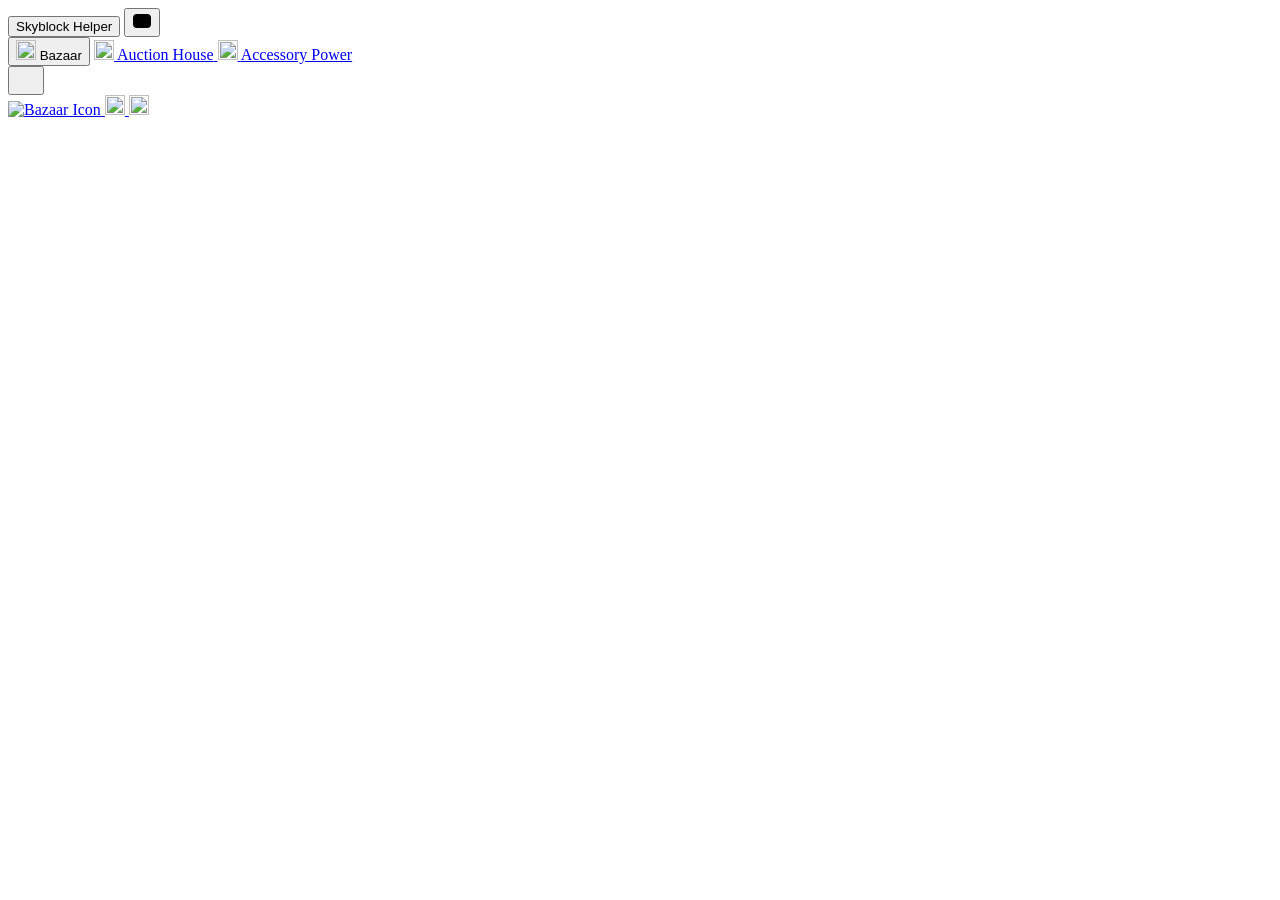
==== index.html @ c67218c4 "Add initial structure for Skyblock Helper HTML" ====
<!DOCTYPE html>
<html>
<head>
    <meta charset="utf-8" />
    <title>Skyblock Helper</title>
    <link rel="stylesheet" href="css/style.css" />
    <script src="js/sidebar.js" defer></script>
    <script src="js/contentloader.js" defer></script>
</head>
<body>
    <div class="app">

        <aside class="sidebar" id="sidebar">
            <header class="sidebar-header">
                <button data-ref="home.html" id="home">Skyblock Helper</button>
                <button id="collapseSidebar">
                    <svg width="20" height="20" class="icon">
                        <rect width="18" height="14" x="1" y="3" rx="4" ry="4"></rect>
                        <line x1="7" x2="7" y1="3" y2="17"></line>
                    </svg>
                </button>
            </header>

            <nav class="navigation" aria-label="Hauptnavigation">
                <button data-ref="bazaar.html" class="navigation-link">
                    <img src="images/Bazaar_Icon.png" alt="" width="20" height="20" />
                    <span class="navigation-span">Bazaar</span>
                </button>
                <a href="#" class="navigation-link">
                    <img src="images/AuctionHouse_Icon.png" alt="" width="20" height="20" />
                    <span class="navigation-span">Auction House</span>
                </a>
                <a href="#" class="navigation-link">
                    <img src="images/MagicalPower_Icon.png" alt="" width="20" height="20" />
                    <span class="navigation-span">Accessory Power</span>
                </a>
            </nav>
        </aside>

        <aside class="sidebar-minimized hidden" id="sidebar-minimized">
            <header class="sidebar-header">
                <button id="openSidebar">
                    <svg width="20" height="20" class="icon">
                        <line x1="3.333333333" x2="16.66666666" y1="5" y2="5"></line>
                        <line x1="3.333333333" x2="16.66666666" y1="10" y2="10"></line>
                        <line x1="3.333333333" x2="16.66666666" y1="15" y2="15"></line>
                    </svg>
                </button>
            </header>

            <nav class="navigation">
                <a href="bazaar.html" class="navigation-link">
                    <img src="images/Bazaar_Icon.png" alt="Bazaar Icon" width="20" height="20" />
                </a>
                <a href="#" class="navigation-link">
                    <img src="images/AuctionHouse_Icon.png" alt="" width="20" height="20" />
                </a>
                <a href="#" class="navigation-link">
                    <img src="images/MagicalPower_Icon.png" alt="" width="20" height="20" />
                </a>
            </nav>
        </aside>
        <div class="resizer" id="resizer">
            <div class="resizer-line"></div>
        </div>
        <div class="content" id="content">

        </div>
    </div>
</body>
</html>
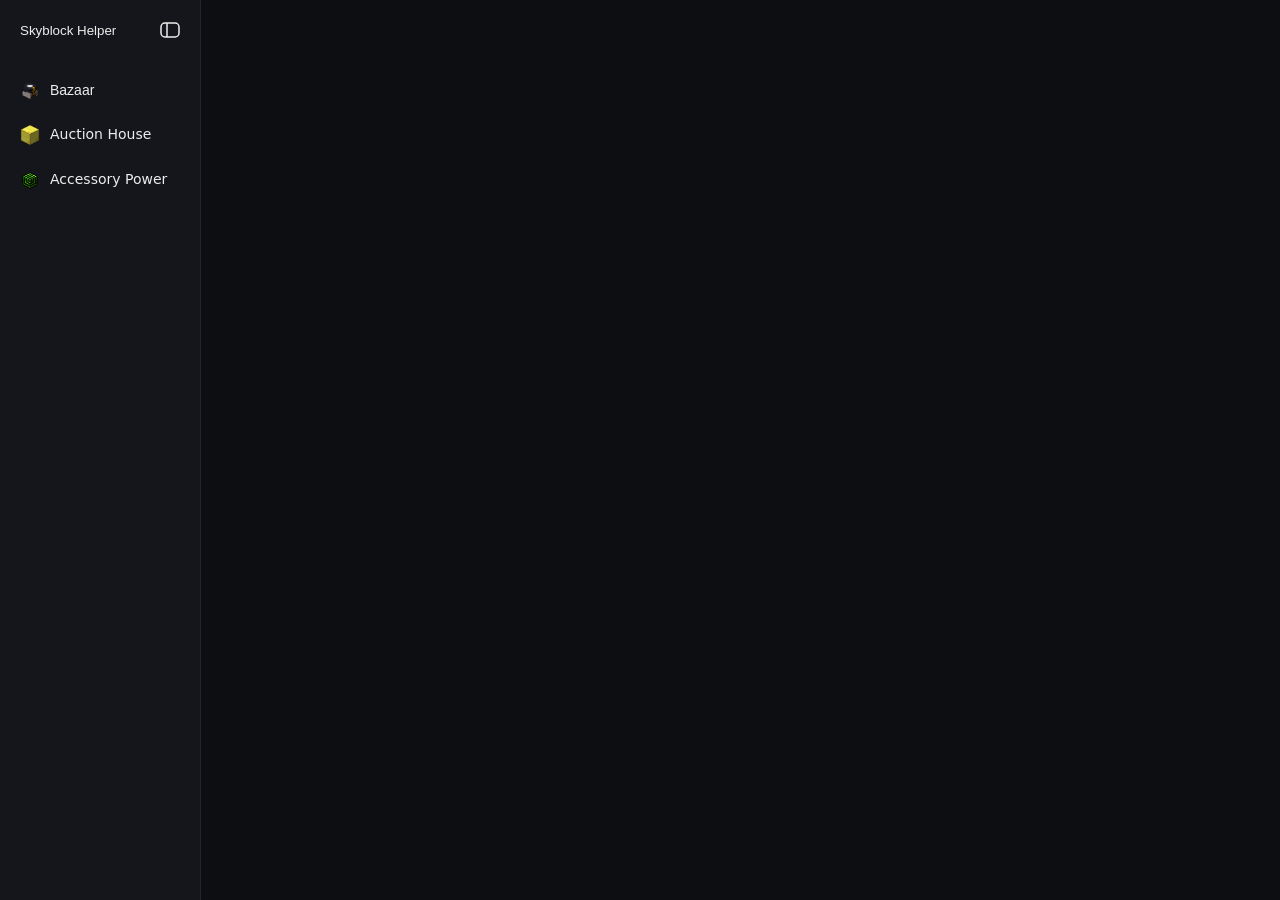
==== commit 6a3062b5: "Update button data-ref paths in index.html" ====
--- a/index.html
+++ b/index.html
@@ -12,7 +12,7 @@
 
         <aside class="sidebar" id="sidebar">
             <header class="sidebar-header">
-                <button data-ref="home.html" id="home">Skyblock Helper</button>
+                <button data-ref="dynamicContent/home.html" id="home">Skyblock Helper</button>
                 <button id="collapseSidebar">
                     <svg width="20" height="20" class="icon">
                         <rect width="18" height="14" x="1" y="3" rx="4" ry="4"></rect>
@@ -22,7 +22,7 @@
             </header>
 
             <nav class="navigation" aria-label="Hauptnavigation">
-                <button data-ref="bazaar.html" class="navigation-link">
+                <button data-ref="dynamicContent/bazaar.html" class="navigation-link">
                     <img src="images/Bazaar_Icon.png" alt="" width="20" height="20" />
                     <span class="navigation-span">Bazaar</span>
                 </button>
--- a/css/style.css
+++ b/css/style.css
@@ -0,0 +1,201 @@
+:root {
+    --background: #0d0e12;
+    --sidebar: #15161c;
+    --border: #23242c;
+    --text: #ededed;
+    --text-muted: #000000;
+    --highlight: #1f2028;
+    --accent: #f5b942;
+    --accent-blur: #cf9b0b89;
+}
+
+*,
+*::before,
+*::after {
+    box-sizing: border-box;
+}
+
+html, body {
+    height: 100%;
+}
+
+body {
+    margin: 0;
+    background: var(--background);
+    color: var(--text);
+    font-family: 'Segoe UI', system-ui, -apple-system, Roboto, 'Helvetica Neue', sans-serif;
+    font-size: 15px;
+    line-height: 1.4;
+    -webkit-font-smoothing: antialiased;
+}
+
+.app {
+    display: flex;
+    padding: 0px;
+    height: 100vh;
+}
+
+.sidebar, .sidebar-minimized {
+    display: flex;
+    flex-direction: column;
+    flex-shrink: 0;
+    height: 100%;
+    background: var(--sidebar);
+}
+
+.sidebar {
+    min-width: 200px;
+}
+
+.sidebar-minimized {
+    width: 60px;
+}
+
+.sidebar-header {
+    display: flex;
+    justify-content: space-between;
+    align-items: center;
+    padding: 10px;
+}
+
+.logo {
+    font-size: 18px;
+    font-weight: 500;
+    text-decoration: none;
+    color: var(--text);
+    user-select: none;
+}
+
+button {
+    display: flex;
+    background: transparent;
+    border: none;
+    border-radius: 10px;
+    outline: none;
+    cursor: pointer;
+    justify-content: center;
+    align-items: center;
+    padding: 10px;
+    color: var(--text);
+}
+
+    button:hover {
+        background: var(--highlight);
+    }
+
+.icon {
+    stroke-width: 1.5px;
+    stroke: currentColor;
+    fill: transparent;
+}
+
+.hidden {
+    display: none !important;
+}
+
+.navigation {
+    display: flex;
+    flex-direction: column;
+    justify-content: center;
+    align-items: center;
+    padding: 10px;
+    gap: 5px;
+}
+
+    .navigation-span {
+        font-weight: 400;
+        font-size: 14px;
+    }
+
+    .navigation-link {
+        display: flex;
+        justify-content: flex-start;
+        text-decoration: none;
+        color: inherit;
+        align-items: center;
+        padding: 10px;
+        background: transparent;
+        border-radius: 6px;
+        width: 100%;
+        gap: 10px;
+        user-select: none;
+    }
+
+        .navigation-link:hover {
+            background: var(--highlight);
+        }
+
+    .active {
+        background: var(--accent) !important;
+        color: var(--text-muted);
+    }
+
+.resizer {
+    display: flex;
+    height: 100vh;
+    width: 10px;
+    justify-content: flex-start;
+    cursor: col-resize;
+    background: transparent;
+    user-select: none;
+}
+
+.resizer-line {
+    height: 100vh;
+    width: 1px;
+    background: var(--border);
+}
+
+.main {
+    display: flex;
+    flex-direction: column;
+    align-items: center;
+    flex: 1;
+    height: 100%;
+}
+
+.content {
+    display: flex;
+    flex-direction: column;
+    align-items: center;
+    height: 100%;
+    width: 100%;
+}
+
+.text-content {
+    text-align: center;
+}
+
+.searchbar-container {
+    width: 100%;
+    background: transparent;
+    display: flex;
+    padding: 10px;
+    align-items: center;
+    justify-content: flex-start;
+}
+
+.searchbar {
+    display: flex;
+    background: var(--sidebar);
+    border: 1px solid var(--highlight);
+    border-radius: 4px;
+    padding:10px;
+    align-items: center;
+    justify-content: flex-start;
+    gap: 2vh;
+    width: 100%;
+}
+
+.highlight {
+    border: 1px solid var(--accent);
+    outline: 2px solid var(--accent-blur);
+}
+
+.search, .search:focus {
+    width: 100%;
+    background: transparent;
+    border: none;
+    outline: none;
+    color: inherit;
+}
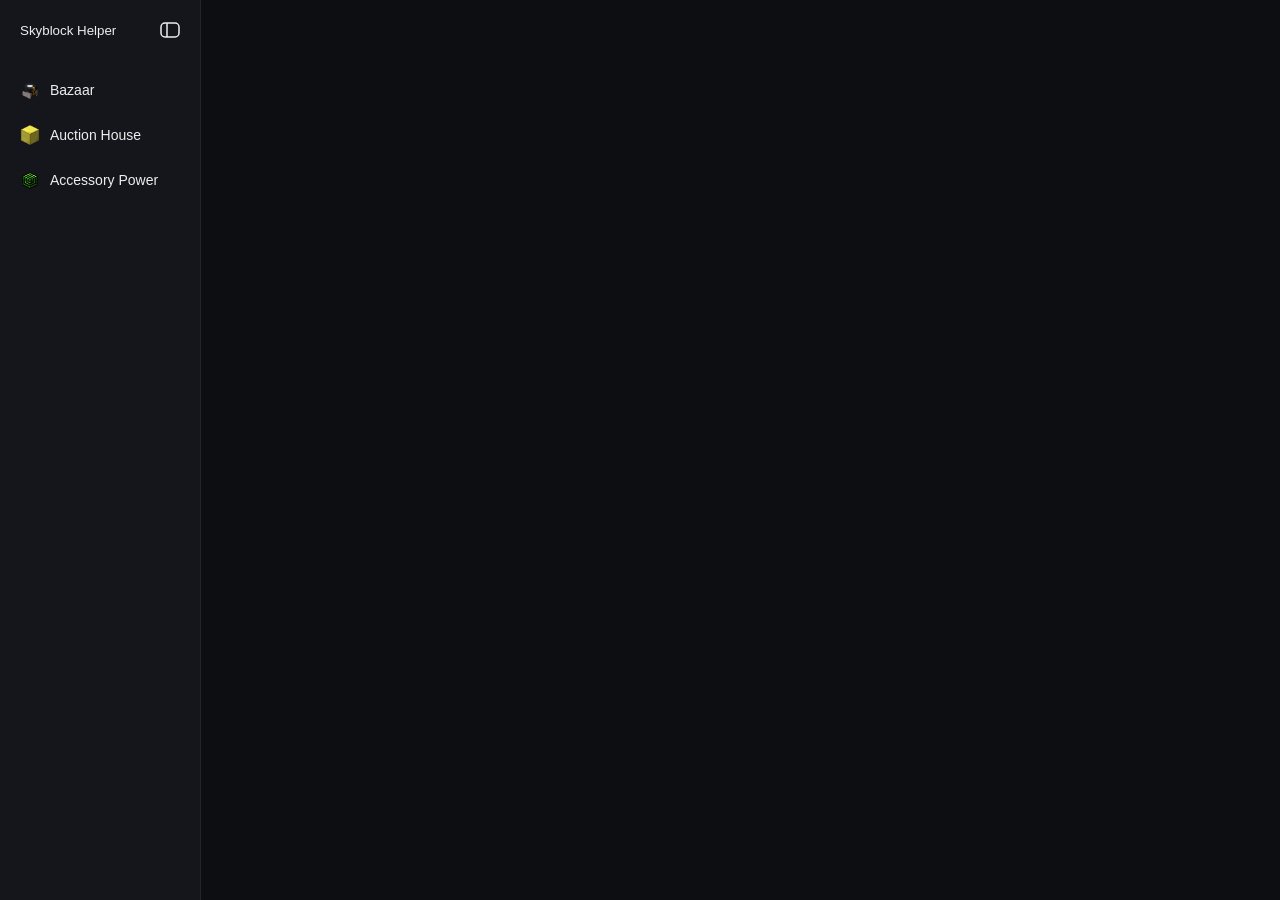
==== commit 76b6aaa3: "Changed <a> to <button> and made the Logo to not be highlighted when hovered" ====
--- a/index.html
+++ b/index.html
@@ -12,7 +12,7 @@
 
         <aside class="sidebar" id="sidebar">
             <header class="sidebar-header">
-                <button data-ref="dynamicContent/home.html" id="home">Skyblock Helper</button>
+                <button data-ref="dynamicContent/home.html" id="home" class="nohighlight">Skyblock Helper</button>
                 <button id="collapseSidebar">
                     <svg width="20" height="20" class="icon">
                         <rect width="18" height="14" x="1" y="3" rx="4" ry="4"></rect>
@@ -26,14 +26,14 @@
                     <img src="images/Bazaar_Icon.png" alt="" width="20" height="20" />
                     <span class="navigation-span">Bazaar</span>
                 </button>
-                <a href="#" class="navigation-link">
+                <button class="navigation-link">
                     <img src="images/AuctionHouse_Icon.png" alt="" width="20" height="20" />
                     <span class="navigation-span">Auction House</span>
-                </a>
-                <a href="#" class="navigation-link">
+                </button>
+                <button class="navigation-link">
                     <img src="images/MagicalPower_Icon.png" alt="" width="20" height="20" />
                     <span class="navigation-span">Accessory Power</span>
-                </a>
+                </button>
             </nav>
         </aside>
 
@@ -49,15 +49,15 @@
             </header>
 
             <nav class="navigation">
-                <a href="bazaar.html" class="navigation-link">
-                    <img src="images/Bazaar_Icon.png" alt="Bazaar Icon" width="20" height="20" />
-                </a>
-                <a href="#" class="navigation-link">
+                <button data-ref="dynamicContent/bazaar.html" class="navigation-link">
+                    <img src="images/Bazaar_Icon.png" alt="" width="20" height="20" />
+                </button>
+                <button class="navigation-link">
                     <img src="images/AuctionHouse_Icon.png" alt="" width="20" height="20" />
-                </a>
-                <a href="#" class="navigation-link">
+                </button>
+                <button class="navigation-link">
                     <img src="images/MagicalPower_Icon.png" alt="" width="20" height="20" />
-                </a>
+                </button>
             </nav>
         </aside>
         <div class="resizer" id="resizer">
--- a/css/style.css
+++ b/css/style.css
@@ -82,6 +82,10 @@
     button:hover {
         background: var(--highlight);
     }
+
+.nohighlight {
+    background: transparent !important;
+}
 
 .icon {
     stroke-width: 1.5px;
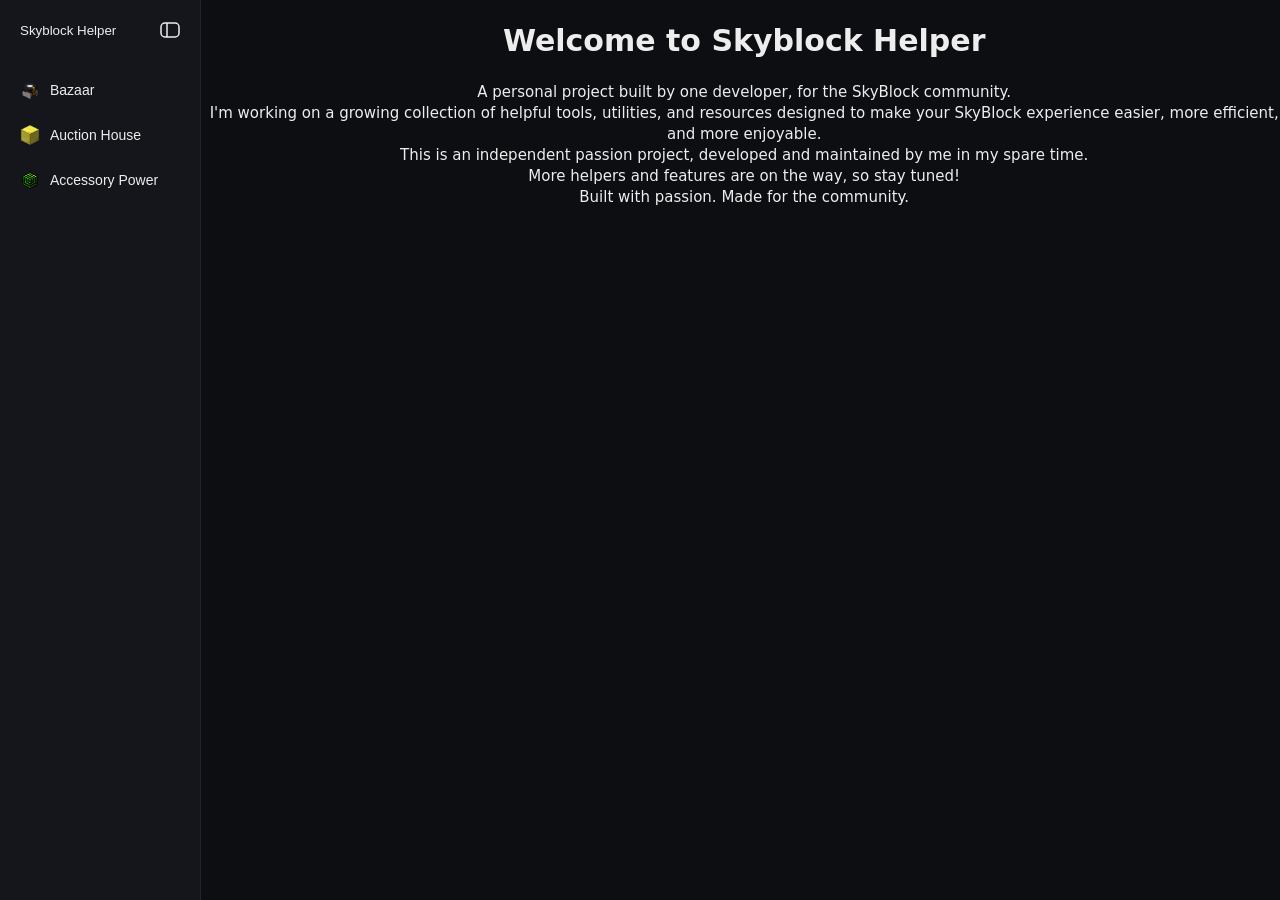
==== commit d2d6165f: "Navigation Btn are now hightlighted when active" ====
--- a/index.html
+++ b/index.html
@@ -9,7 +9,6 @@
 </head>
 <body>
     <div class="app">
-
         <aside class="sidebar" id="sidebar">
             <header class="sidebar-header">
                 <button data-ref="dynamicContent/home.html" id="home" class="nohighlight">Skyblock Helper</button>
@@ -20,7 +19,6 @@
                     </svg>
                 </button>
             </header>
-
             <nav class="navigation" aria-label="Hauptnavigation">
                 <button data-ref="dynamicContent/bazaar.html" class="navigation-link">
                     <img src="images/Bazaar_Icon.png" alt="" width="20" height="20" />
@@ -36,7 +34,6 @@
                 </button>
             </nav>
         </aside>
-
         <aside class="sidebar-minimized hidden" id="sidebar-minimized">
             <header class="sidebar-header">
                 <button id="openSidebar">
@@ -47,7 +44,6 @@
                     </svg>
                 </button>
             </header>
-
             <nav class="navigation">
                 <button data-ref="dynamicContent/bazaar.html" class="navigation-link">
                     <img src="images/Bazaar_Icon.png" alt="" width="20" height="20" />
@@ -63,9 +59,7 @@
         <div class="resizer" id="resizer">
             <div class="resizer-line"></div>
         </div>
-        <div class="content" id="content">
-
-        </div>
+        <div class="content" id="content"></div>
     </div>
 </body>
 </html>
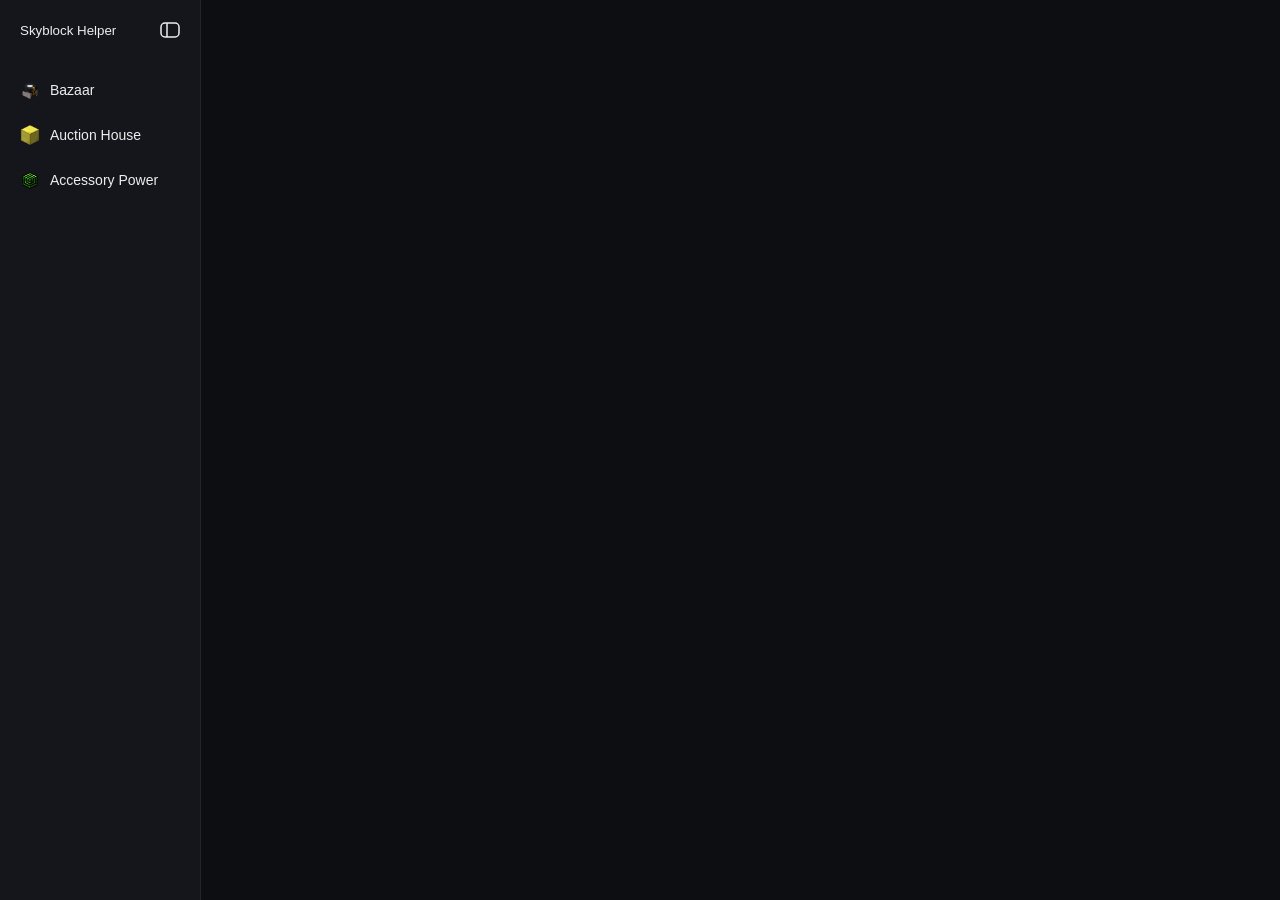
==== commit 2d6b35fa: "Module" ====
--- a/index.html
+++ b/index.html
@@ -11,7 +11,7 @@
     <div class="app">
         <aside class="sidebar" id="sidebar">
             <header class="sidebar-header">
-                <button data-ref="dynamicContent/home.html" id="home" class="nohighlight">Skyblock Helper</button>
+                <button data-ref="dynamicContent/home.html" id="homeBtn" class="nohighlight">Skyblock Helper</button>
                 <button id="collapseSidebar">
                     <svg width="20" height="20" class="icon">
                         <rect width="18" height="14" x="1" y="3" rx="4" ry="4"></rect>
@@ -20,7 +20,7 @@
                 </button>
             </header>
             <nav class="navigation" aria-label="Hauptnavigation">
-                <button data-ref="dynamicContent/bazaar.html" class="navigation-link">
+                <button data-ref="dynamicContent/bazaar.html" data-module="js/bazaar.js" class="navigation-link">
                     <img src="images/Bazaar_Icon.png" alt="" width="20" height="20" />
                     <span class="navigation-span">Bazaar</span>
                 </button>
@@ -45,7 +45,7 @@
                 </button>
             </header>
             <nav class="navigation">
-                <button data-ref="dynamicContent/bazaar.html" class="navigation-link">
+                <button data-ref="dynamicContent/bazaar.html" data-module="js/bazaar.js" class="navigation-link">
                     <img src="images/Bazaar_Icon.png" alt="" width="20" height="20" />
                 </button>
                 <button class="navigation-link">
--- a/css/style.css
+++ b/css/style.css
@@ -29,6 +29,19 @@
     -webkit-font-smoothing: antialiased;
 }
 
+button {
+    display: flex;
+    background: transparent;
+    border: none;
+    border-radius: 10px;
+    outline: none;
+    cursor: pointer;
+    justify-content: center;
+    align-items: center;
+    padding: 10px;
+    color: var(--text);
+}
+
 .app {
     display: flex;
     padding: 0px;
@@ -41,6 +54,8 @@
     flex-shrink: 0;
     height: 100%;
     background: var(--sidebar);
+    position: sticky;
+    top: 0;
 }
 
 .sidebar {
@@ -64,19 +79,6 @@
     text-decoration: none;
     color: var(--text);
     user-select: none;
-}
-
-button {
-    display: flex;
-    background: transparent;
-    border: none;
-    border-radius: 10px;
-    outline: none;
-    cursor: pointer;
-    justify-content: center;
-    align-items: center;
-    padding: 10px;
-    color: var(--text);
 }
 
     button:hover {
@@ -150,56 +152,10 @@
     background: var(--border);
 }
 
-.main {
-    display: flex;
-    flex-direction: column;
-    align-items: center;
-    flex: 1;
-    height: 100%;
-}
-
 .content {
     display: flex;
     flex-direction: column;
     align-items: center;
     height: 100%;
     width: 100%;
-}
-
-.text-content {
-    text-align: center;
-}
-
-.searchbar-container {
-    width: 100%;
-    background: transparent;
-    display: flex;
-    padding: 10px;
-    align-items: center;
-    justify-content: flex-start;
-}
-
-.searchbar {
-    display: flex;
-    background: var(--sidebar);
-    border: 1px solid var(--highlight);
-    border-radius: 4px;
-    padding:10px;
-    align-items: center;
-    justify-content: flex-start;
-    gap: 2vh;
-    width: 100%;
-}
-
-.highlight {
-    border: 1px solid var(--accent);
-    outline: 2px solid var(--accent-blur);
-}
-
-.search, .search:focus {
-    width: 100%;
-    background: transparent;
-    border: none;
-    outline: none;
-    color: inherit;
-}
+}
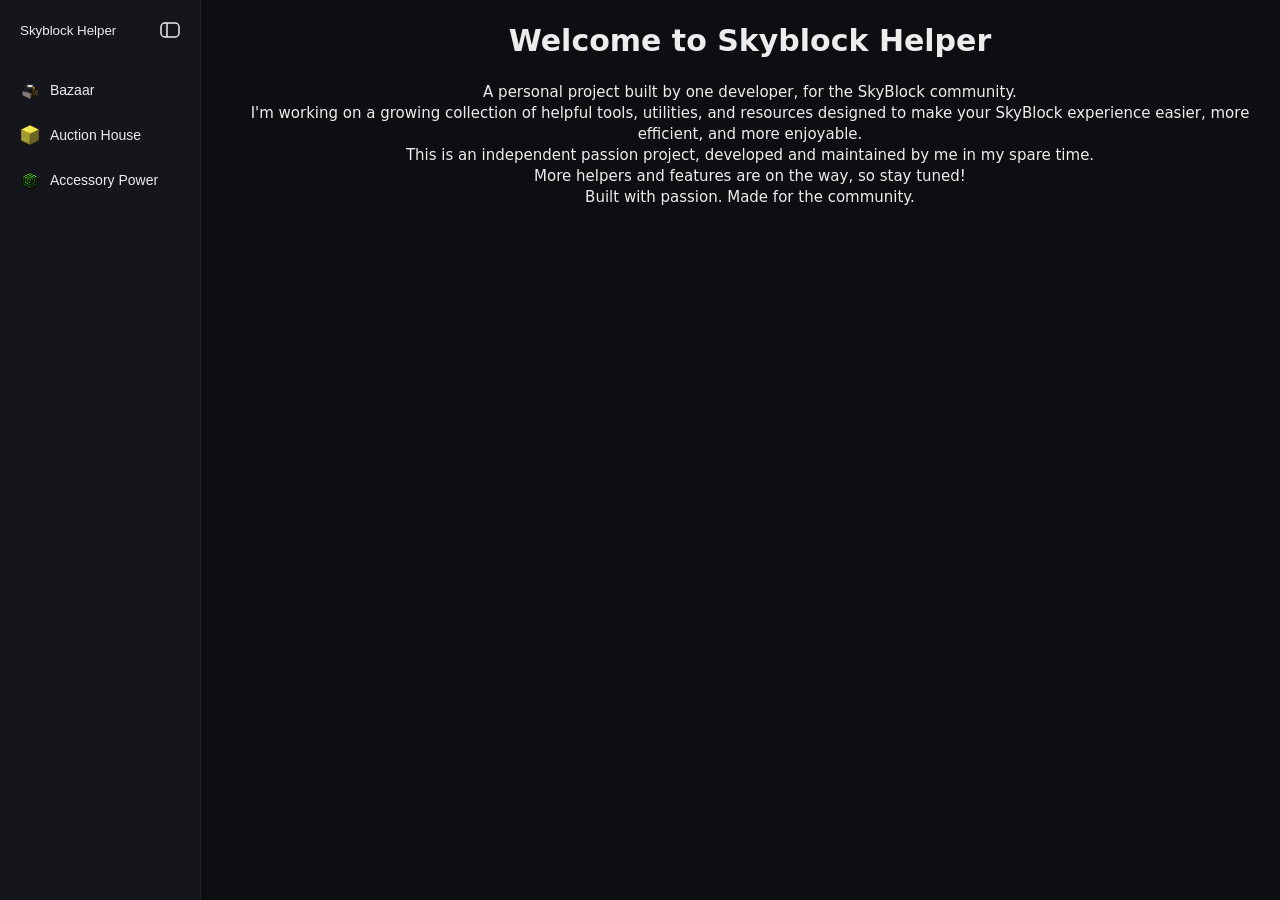
==== commit 71a875be: "removed home.css and put it in sytle.css" ====
--- a/index.html
+++ b/index.html
@@ -20,7 +20,7 @@
                 </button>
             </header>
             <nav class="navigation" aria-label="Hauptnavigation">
-                <button data-ref="dynamicContent/bazaar.html" data-module="js/bazaar.js" class="navigation-link">
+                <button data-ref="dynamicContent/bazaar.html" data-module="./bazaar.js" class="navigation-link">
                     <img src="images/Bazaar_Icon.png" alt="" width="20" height="20" />
                     <span class="navigation-span">Bazaar</span>
                 </button>
@@ -45,7 +45,7 @@
                 </button>
             </header>
             <nav class="navigation">
-                <button data-ref="dynamicContent/bazaar.html" data-module="js/bazaar.js" class="navigation-link">
+                <button data-ref="dynamicContent/bazaar.html" data-module="./bazaar.js" class="navigation-link">
                     <img src="images/Bazaar_Icon.png" alt="" width="20" height="20" />
                 </button>
                 <button class="navigation-link">
@@ -59,7 +59,18 @@
         <div class="resizer" id="resizer">
             <div class="resizer-line"></div>
         </div>
-        <div class="content" id="content"></div>
+        <div class="content" id="content">
+            <header>
+                <h1>Welcome to Skyblock Helper</h1>
+            </header>
+            <span class="text-content">
+                A personal project built by one developer, for the SkyBlock community. <br />
+                I'm working on a growing collection of helpful tools, utilities, and resources designed to make your SkyBlock experience easier, more efficient, and more enjoyable. <br />
+                This is an independent passion project, developed and maintained by me in my spare time. <br />
+                More helpers and features are on the way, so stay tuned! <br />
+                Built with passion. Made for the community.
+            </span>
+        </div>
     </div>
 </body>
 </html>
--- a/css/style.css
+++ b/css/style.css
@@ -17,6 +17,8 @@
 
 html, body {
     height: 100%;
+    margin: 0;
+    overflow: hidden;
 }
 
 body {
@@ -54,8 +56,7 @@
     flex-shrink: 0;
     height: 100%;
     background: var(--sidebar);
-    position: sticky;
-    top: 0;
+    overflow-y: auto;
 }
 
 .sidebar {
@@ -139,7 +140,7 @@
 .resizer {
     display: flex;
     height: 100vh;
-    width: 10px;
+    width: 20px;
     justify-content: flex-start;
     cursor: col-resize;
     background: transparent;
@@ -156,6 +157,11 @@
     display: flex;
     flex-direction: column;
     align-items: center;
+    flex: 1;
     height: 100%;
-    width: 100%;
-}+    overflow-y: auto;    
+}
+
+.text-content {
+    text-align: center;
+}
